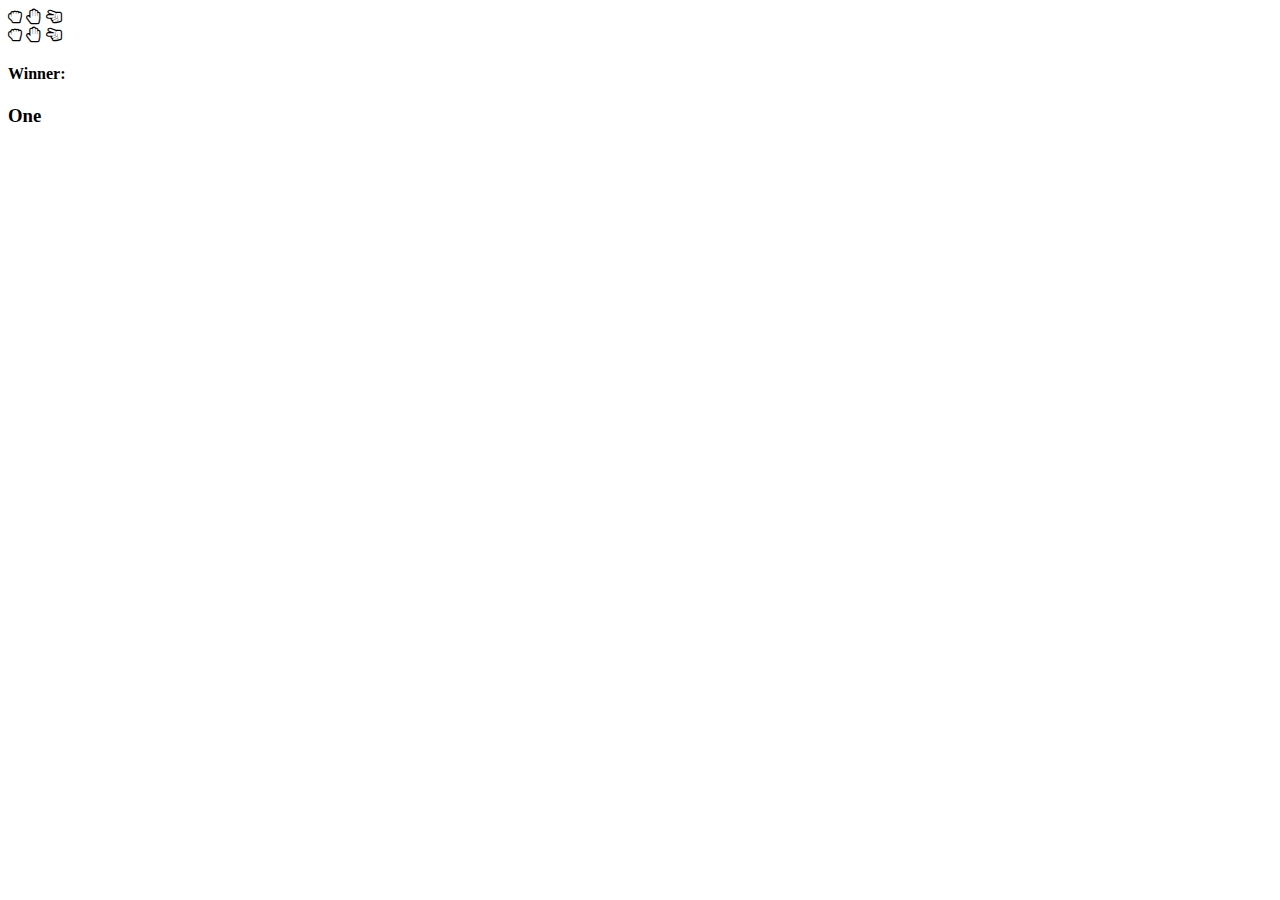
==== block-BJaaen/code/index.html @ c1e5711c "Didn't work" ====
<!DOCTYPE html>
<html lang="en">
  <head>
    <meta charset="UTF-8" />
    <meta name="viewport" content="width=device-width, initial-scale=1.0" />
    <link
      rel="stylesheet"
      href="https://stackpath.bootstrapcdn.com/font-awesome/4.7.0/css/font-awesome.min.css"
    />
    <title>Rock Paper and Scissors</title>
  </head>
  <body>
    <section>
      <div class="player-0">
        <!-- Rock -->
        <i class="fa fa-hand-rock-o" aria-hidden="true"></i>

        <!-- Paper -->
        <i class="fa fa-hand-paper-o" aria-hidden="true"></i>

        <!-- Scissors -->
        <i class="fa fa-hand-scissors-o" aria-hidden="true"></i>
      </div>

      <div class="player-0">
        <!-- Rock -->
        <i class="fa fa-hand-rock-o" aria-hidden="true"></i>

        <!-- Paper -->
        <i class="fa fa-hand-paper-o" aria-hidden="true"></i>

        <!-- Scissors -->
        <i class="fa fa-hand-scissors-o" aria-hidden="true"></i>
      </div>
    </section>
    <div>
      <h4>Winner:</h4>
      <h3>One</h3>
    </div>
    <script src="./script.js"></script>
  </body>
</html>
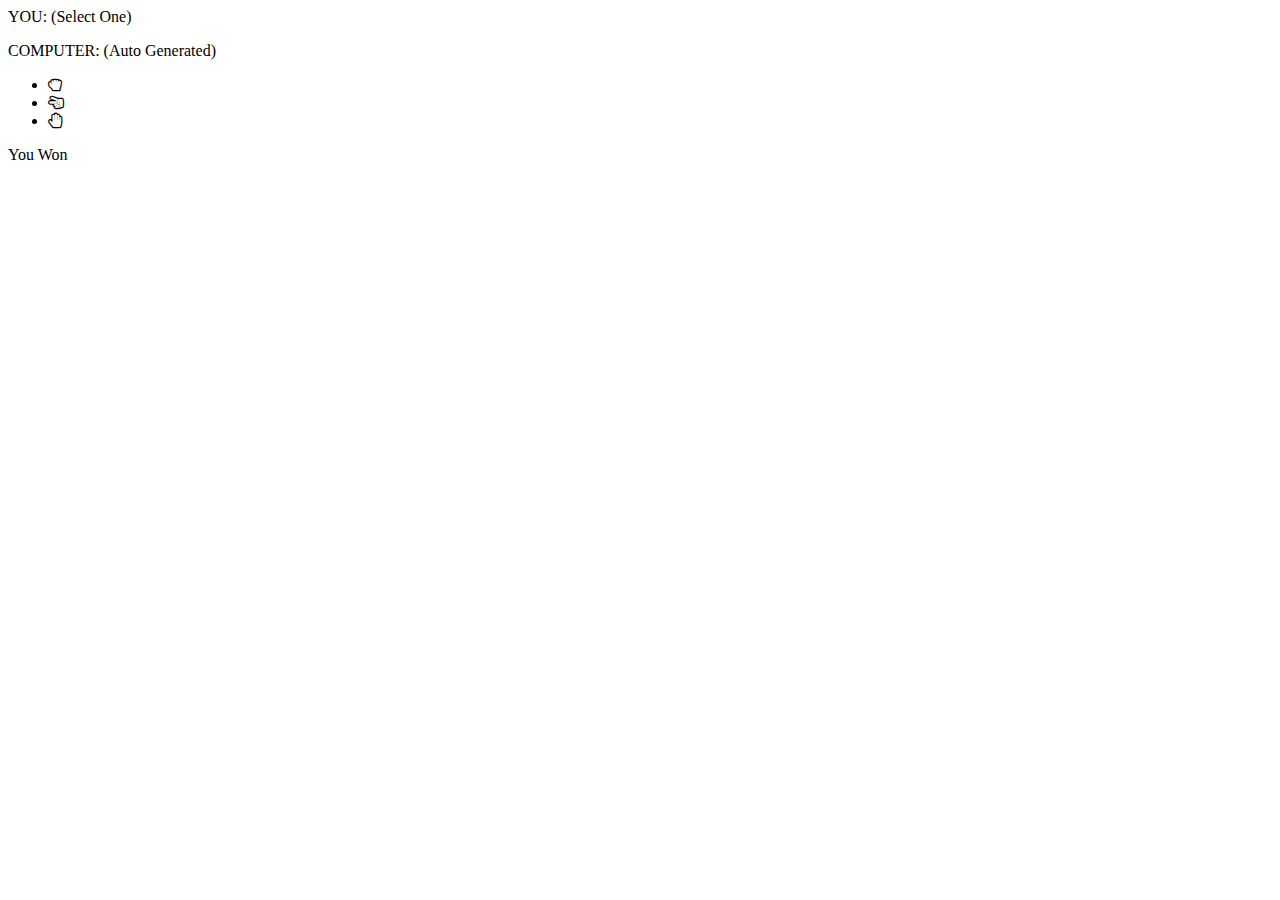
==== commit 254673dd: "Done" ====
--- a/block-BJaaen/code/index.html
+++ b/block-BJaaen/code/index.html
@@ -10,33 +10,19 @@
     <title>Rock Paper and Scissors</title>
   </head>
   <body>
-    <section>
-      <div class="player-0">
-        <!-- Rock -->
-        <i class="fa fa-hand-rock-o" aria-hidden="true"></i>
-
-        <!-- Paper -->
-        <i class="fa fa-hand-paper-o" aria-hidden="true"></i>
-
-        <!-- Scissors -->
-        <i class="fa fa-hand-scissors-o" aria-hidden="true"></i>
+    <main class="container">
+      <div class="user">
+        <span>YOU: (Select One)</span>
+        <ul class="user-icons"></ul>
       </div>
 
-      <div class="player-0">
-        <!-- Rock -->
-        <i class="fa fa-hand-rock-o" aria-hidden="true"></i>
+      <div class="computer">
+        <span>COMPUTER: (Auto Generated)</span>
+        <ul class="computer-icons"></ul>
+      </div>
+      <div class="result">You Won</div>
+    </main>
 
-        <!-- Paper -->
-        <i class="fa fa-hand-paper-o" aria-hidden="true"></i>
-
-        <!-- Scissors -->
-        <i class="fa fa-hand-scissors-o" aria-hidden="true"></i>
-      </div>
-    </section>
-    <div>
-      <h4>Winner:</h4>
-      <h3>One</h3>
-    </div>
     <script src="./script.js"></script>
   </body>
 </html>
